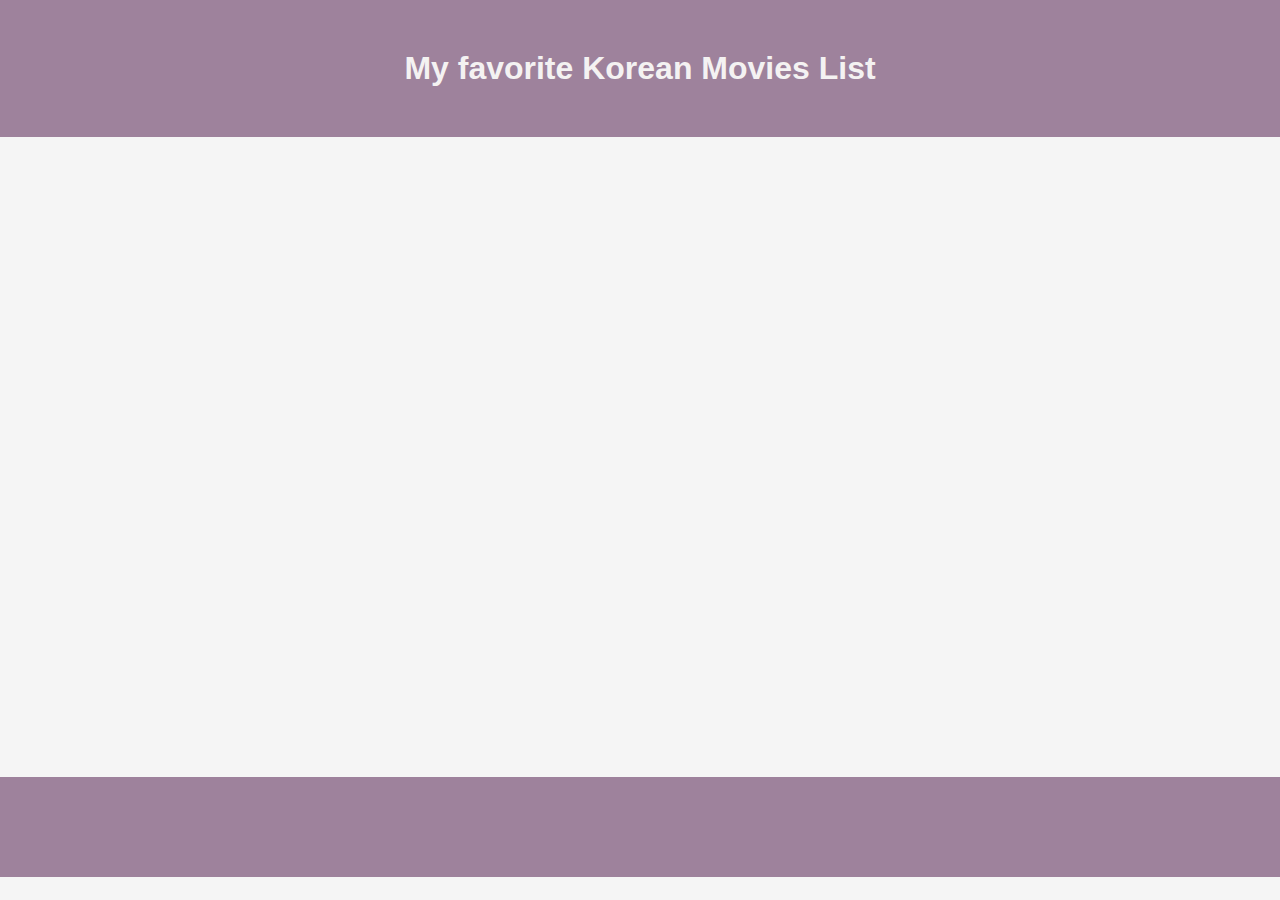
==== movie.html @ 5a239efa "movie.js fixed" ====
<!DOCTYPE html>
<html lang="en">
  <head>
    <meta charset="UTF-8">
    <meta http-equiv="X-UA-Compatible" content="IE=edge">
    <meta name="viewport" content="width=device-width, initial-scale=1.0">
    <title>My favorite Korean Movies List</title>
    
    <link rel="stylesheet" href="./asset/style/style.css">
    <link rel="stylesheet" href="./asset/style/movie.css">
    <script src="./asset/script/app.js" defer></script>
    <script src="./asset/script/movie.js" defer></script>
  
    <link rel="stylesheet" href="https://cdnjs.cloudflare.com/ajax/libs/font-awesome/6.5.1/css/all.min.css" integrity="sha512-DTOQO9RWCH3ppGqcWaEA1BIZOC6xxalwEsw9c2QQeAIftl+Vegovlnee1c9QX4TctnWMn13TZye+giMm8e2LwA==" crossorigin="anonymous" referrerpolicy="no-referrer" />
  </head>
<body>
  <header>
    <h1> <a href="./index.html"> My favorite Korean Movies List</a></h1>
  </header>
  <section class="movie-container">

  </section>
  <footer>
    <ul>
      <li><a href="https://github.com/dlsptm"><i class="fa-brands fa-github"></i></a></li>
      <li><a href="https://www.linkedin.com/in/ines-berber/"><i class="fa-brands fa-linkedin"></i></a></li>
  </ul>
  </footer>
</body>
</html>
---- asset/style/style.css ----
* {
  margin: 0;
  padding: 0;
  box-sizing: border-box;
  list-style: none;
}

body {
  background: rgb(245, 245, 245);
  color: #201f1f;
  width: 100%;
  height: 100vh;
  font-family: 'Segoe UI', Tahoma, Geneva, Verdana, sans-serif;
}

a {
  color: #f4f2f2;
  text-decoration: none;
}

h1 {
  text-align: center;
}

.movies-container {
  width: 100%;
  display: grid;
  grid-template-columns: repeat(4, 1fr);
}

article {
  width: 300px;
  margin: 50px auto;
}

img {
  border-radius: 10px;
}

.header {
  display: flex;
  align-items: center;
  justify-content: space-between;
}

figcaption, .header {
  margin: 10px 0;
}

span {
  font-weight: 700;
}

footer, h1 {
  background: #9E829C;
}

footer ul {
  font-size: 1.5rem;
  padding: 50px;
  display: flex;
  align-items: center;
  justify-content: space-around;
}

footer ul, h1 {
  padding: 50px;
} 

@media only screen and (max-width: 1024px ) {
  .movies-container {
    grid-template-columns: repeat(3, 1fr);
  }
}

@media only screen and (max-width: 768px ) {
  .movies-container {
    grid-template-columns: repeat(2, 1fr);
  }
}

@media only screen and (max-width: 425px ) {
  .movies-container {
    grid-template-columns: repeat(1, 1fr);
  }
}
---- asset/style/movie.css ----
* {
  margin: 0;
  padding: 0;
  box-sizing: border-box;
  list-style: none;
}

.movie-container {
  min-height: 60vh;
  margin: 50px;
}

figure {
  display: flex;
  flex-wrap: wrap;
  gap: 50px;
}

.product-info h2 {
  font-size: 2rem;
}
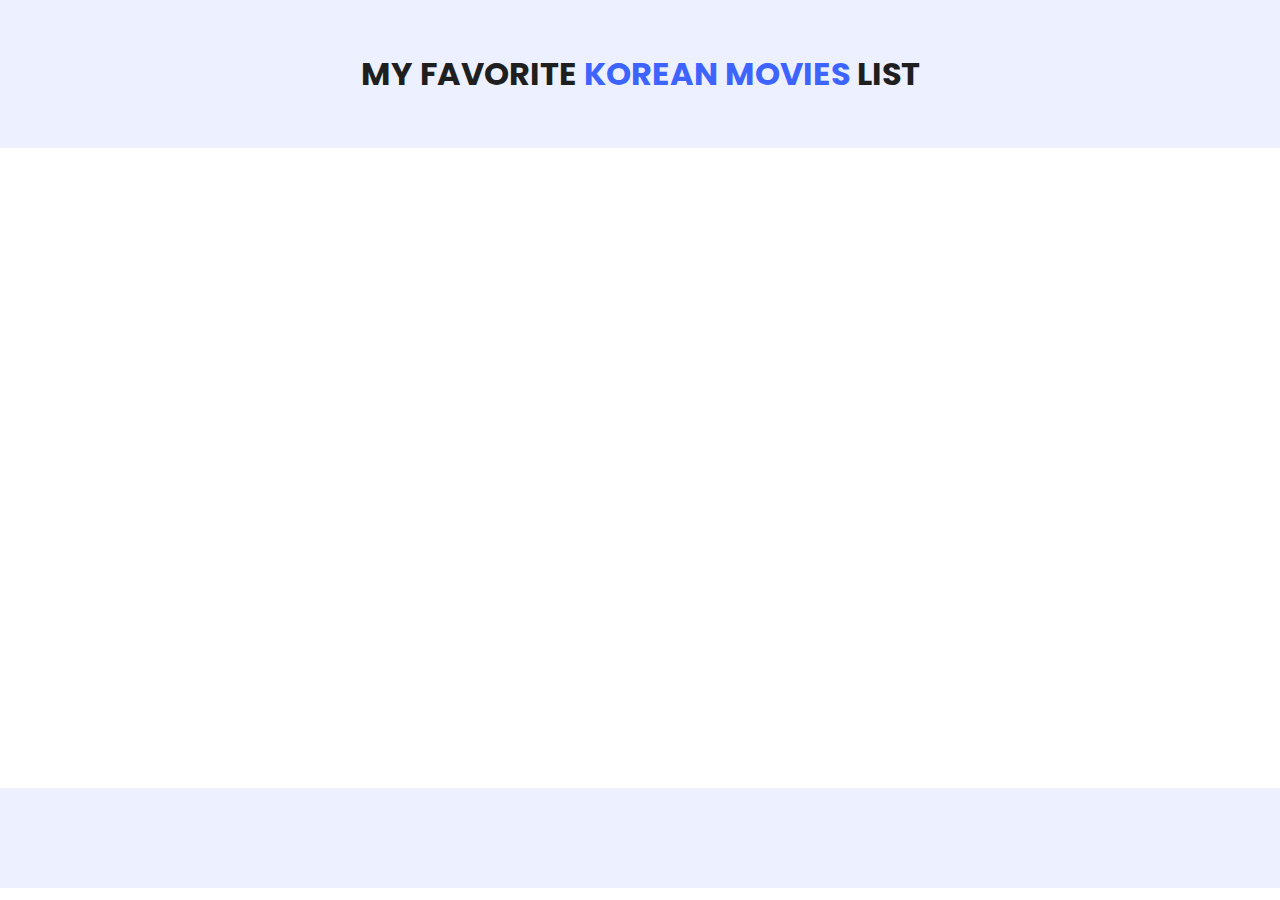
==== commit 611b0058: "changge css" ====
--- a/movie.html
+++ b/movie.html
@@ -15,7 +15,7 @@
   </head>
 <body>
   <header>
-    <h1> <a href="./index.html"> My favorite Korean Movies List</a></h1>
+    <h1> <a href="./index.html"> My favorite <span class="title">Korean Movies</span> List</a></h1>
   </header>
   <section class="movie-container">
 
--- a/asset/style/style.css
+++ b/asset/style/style.css
@@ -1,3 +1,6 @@
+@import url('https://fonts.googleapis.com/css2?family=Poppins:wght@400;500;700;800;900&display=swap');
+
+
 * {
   margin: 0;
   padding: 0;
@@ -6,20 +9,35 @@
 }
 
 body {
-  background: rgb(245, 245, 245);
+  background: rgb(255, 255, 255);
   color: #201f1f;
   width: 100%;
   height: 100vh;
-  font-family: 'Segoe UI', Tahoma, Geneva, Verdana, sans-serif;
-}
+  font-family: 'Poppins', sans-serif;}
 
 a {
-  color: #f4f2f2;
+  color: #201f1f;
   text-decoration: none;
 }
 
+a:hover {
+  color: #1c0b6a;
+  text-decoration: none;
+}
+
+header, footer {
+  background: #EDF0FF;
+}
+
+
 h1 {
+  color: #201f1f;
   text-align: center;
+  text-transform: uppercase;
+}
+
+.title {
+  color: #3e64ff;
 }
 
 .movies-container {
@@ -31,10 +49,20 @@
 article {
   width: 300px;
   margin: 50px auto;
+  cursor: pointer;
+  transition: all 0.2s;
+}
+
+article:hover {
+  transform: translateY(-10px);
 }
 
 img {
   border-radius: 10px;
+}
+
+h2 {
+  color: #3e64ff;
 }
 
 .header {
@@ -51,9 +79,6 @@
   font-weight: 700;
 }
 
-footer, h1 {
-  background: #9E829C;
-}
 
 footer ul {
   font-size: 1.5rem;
--- a/asset/style/movie.css
+++ b/asset/style/movie.css
@@ -11,11 +11,24 @@
 }
 
 figure {
-  display: flex;
-  flex-wrap: wrap;
+  display: grid;
+  grid-template-columns: 30% 70%;
   gap: 50px;
 }
 
 .product-info h2 {
   font-size: 2rem;
-}+}
+
+@media only screen and (max-width: 768px ) {
+  figure {
+    display: flex;
+    flex-direction: column;
+    align-items: center;
+    justify-content: center;
+  }
+
+  .product-info h2 {
+    text-align: center;
+  }
+}
